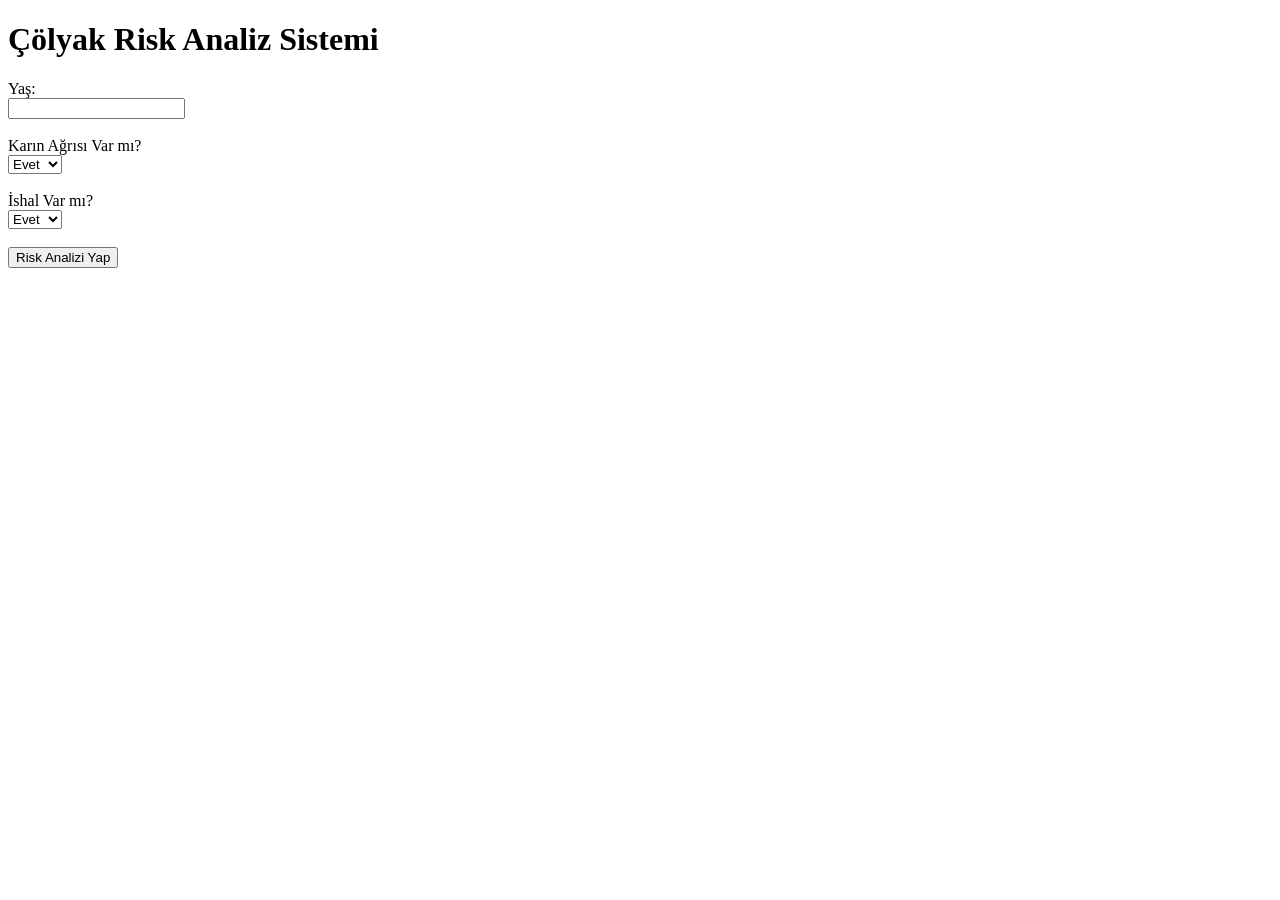
==== templates/index.html @ 4a3d434b "Çölyak risk sistemi ilk sürüm" ====
<!DOCTYPE html>
<html>
<head>
    <title>Çölyak Risk Analiz Sistemi</title>
<head>
    <title>Çölyak Risk Analiz Sistemi</title>
    <link rel="stylesheet"
          href="{{ url_for('static', filename='css/style.css') }}">
</head>
<body>

<h1>Çölyak Risk Analiz Sistemi</h1>

<form action="/predict" method="POST">

    <label>Yaş:</label>
    <br>
    <input type="number" name="age" required>
    
    <br><br>

    <label>Karın Ağrısı Var mı?</label>
    <br>

    <select name="pain">
        <option value="1">Evet</option>
        <option value="0">Hayır</option>
    </select>

    <br><br>

    <label>İshal Var mı?</label>
    <br>

    <select name="diarrhea">
        <option value="1">Evet</option>
        <option value="0">Hayır</option>
    </select>

    <br><br>

    <button type="submit">
        Risk Analizi Yap
    </button>

</form>

</body>
</html>
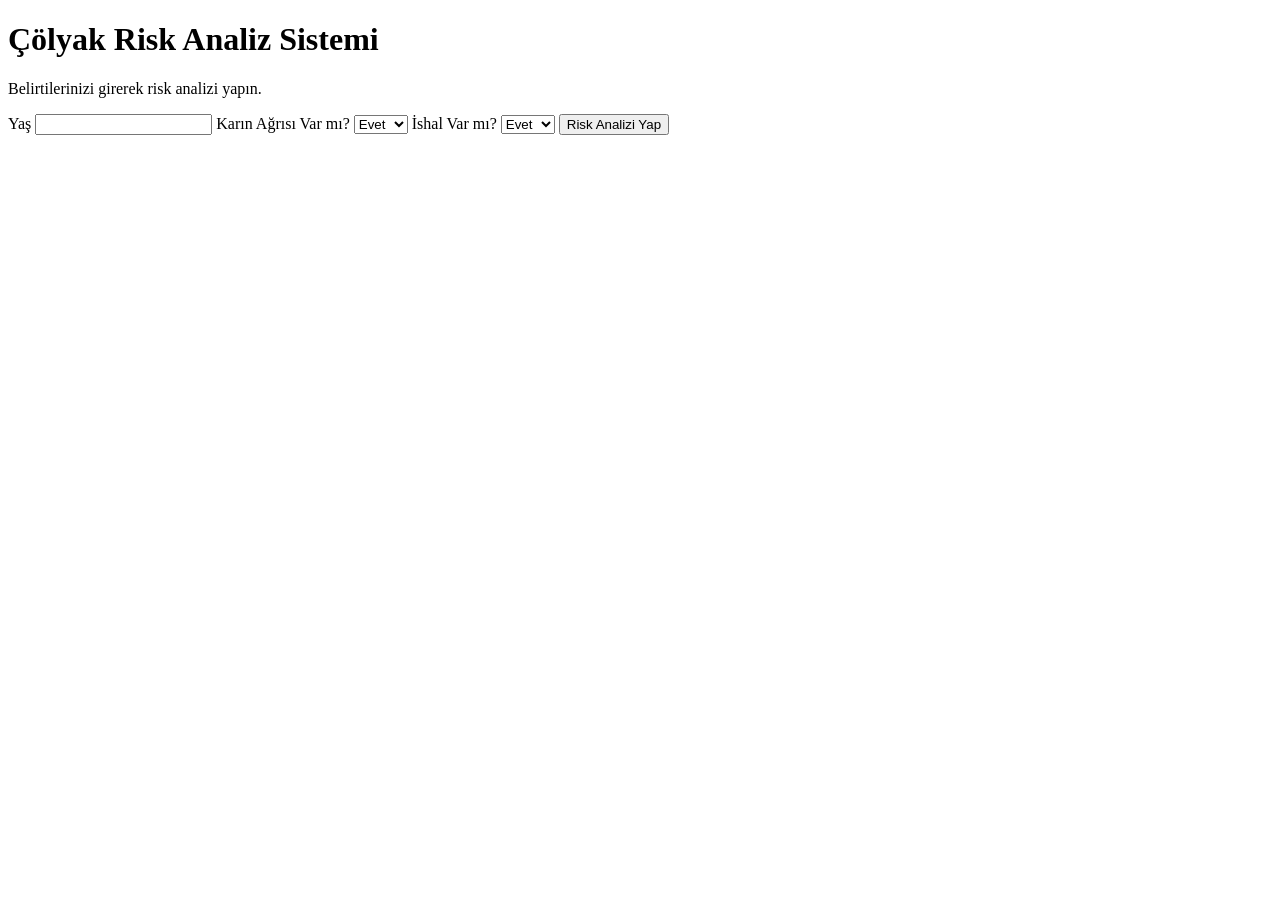
==== commit c9e9a534: "İlk çalışan sürüm" ====
--- a/templates/index.html
+++ b/templates/index.html
@@ -2,48 +2,42 @@
 <html>
 <head>
     <title>Çölyak Risk Analiz Sistemi</title>
-<head>
-    <title>Çölyak Risk Analiz Sistemi</title>
+
     <link rel="stylesheet"
-          href="{{ url_for('static', filename='css/style.css') }}">
+    href="{{ url_for('static', filename='css/style.css') }}">
 </head>
 <body>
 
-<h1>Çölyak Risk Analiz Sistemi</h1>
+<div class="container">
 
-<form action="/predict" method="POST">
+    <h1>Çölyak Risk Analiz Sistemi</h1>
 
-    <label>Yaş:</label>
-    <br>
-    <input type="number" name="age" required>
-    
-    <br><br>
+    <p>Belirtilerinizi girerek risk analizi yapın.</p>
 
-    <label>Karın Ağrısı Var mı?</label>
-    <br>
+    <form action="/predict" method="POST">
 
-    <select name="pain">
-        <option value="1">Evet</option>
-        <option value="0">Hayır</option>
-    </select>
+        <label>Yaş</label>
+        <input type="number" name="age" required>
 
-    <br><br>
+        <label>Karın Ağrısı Var mı?</label>
+        <select name="pain">
+            <option value="1">Evet</option>
+            <option value="0">Hayır</option>
+        </select>
 
-    <label>İshal Var mı?</label>
-    <br>
+        <label>İshal Var mı?</label>
+        <select name="diarrhea">
+            <option value="1">Evet</option>
+            <option value="0">Hayır</option>
+        </select>
 
-    <select name="diarrhea">
-        <option value="1">Evet</option>
-        <option value="0">Hayır</option>
-    </select>
+        <button type="submit">
+            Risk Analizi Yap
+        </button>
 
-    <br><br>
+    </form>
 
-    <button type="submit">
-        Risk Analizi Yap
-    </button>
-
-</form>
+</div>
 
 </body>
 </html>
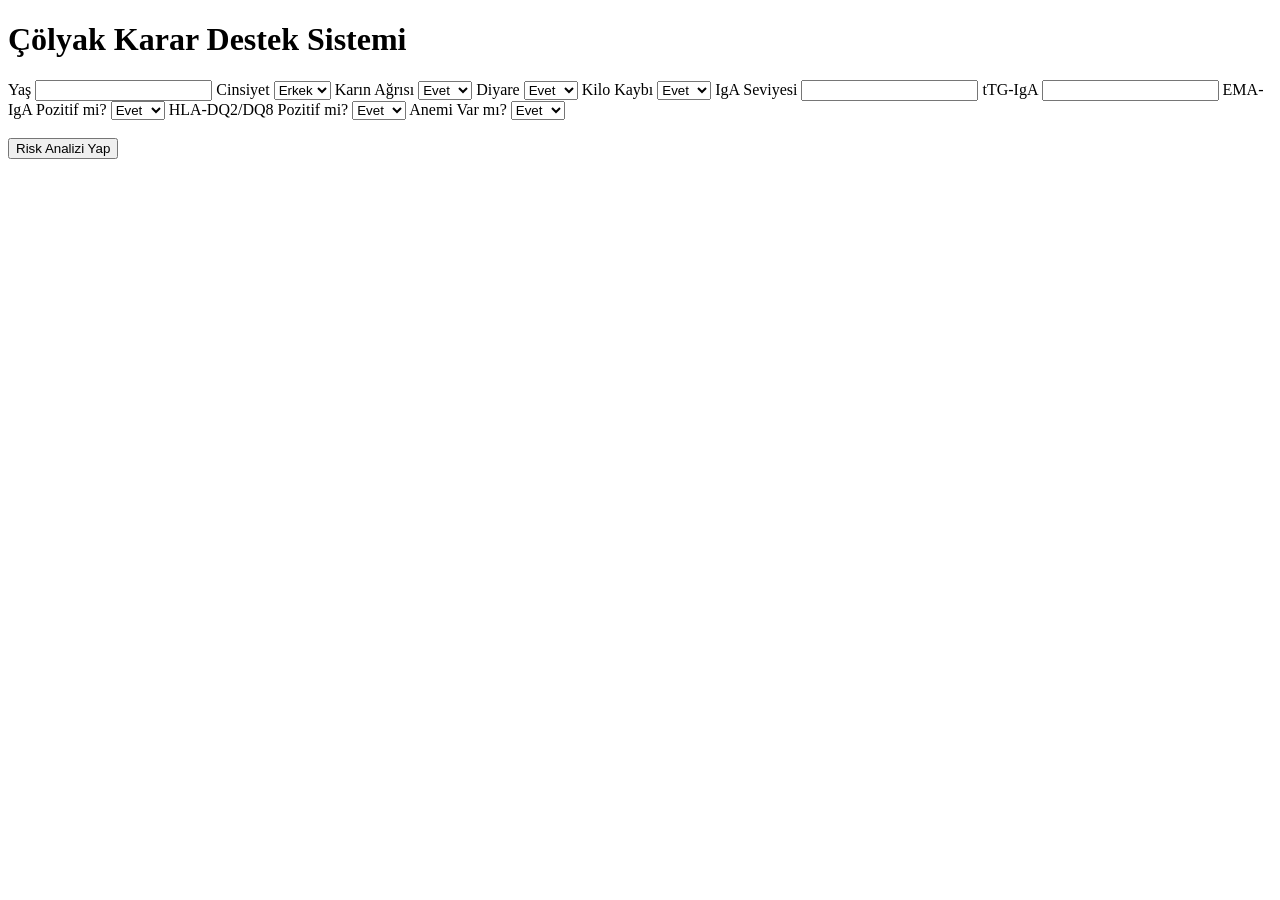
==== commit e1fb11f5: "Render deployment" ====
--- a/templates/index.html
+++ b/templates/index.html
@@ -1,7 +1,7 @@
 <!DOCTYPE html>
 <html>
 <head>
-    <title>Çölyak Risk Analiz Sistemi</title>
+    <title>Çölyak Karar Destek Sistemi</title>
 
     <link rel="stylesheet"
     href="{{ url_for('static', filename='css/style.css') }}">
@@ -10,26 +10,62 @@
 
 <div class="container">
 
-    <h1>Çölyak Risk Analiz Sistemi</h1>
-
-    <p>Belirtilerinizi girerek risk analizi yapın.</p>
+    <h1>Çölyak Karar Destek Sistemi</h1>
 
     <form action="/predict" method="POST">
 
         <label>Yaş</label>
         <input type="number" name="age" required>
 
-        <label>Karın Ağrısı Var mı?</label>
+        <label>Cinsiyet</label>
+        <select name="gender">
+            <option>Erkek</option>
+            <option>Kadın</option>
+        </select>
+
+        <label>Karın Ağrısı</label>
         <select name="pain">
             <option value="1">Evet</option>
             <option value="0">Hayır</option>
         </select>
 
-        <label>İshal Var mı?</label>
+        <label>Diyare</label>
         <select name="diarrhea">
             <option value="1">Evet</option>
             <option value="0">Hayır</option>
         </select>
+
+        <label>Kilo Kaybı</label>
+        <select name="weightloss">
+            <option value="1">Evet</option>
+            <option value="0">Hayır</option>
+        </select>
+
+        <label>IgA Seviyesi</label>
+        <input type="number" step="0.1" name="iga" required>
+
+        <label>tTG-IgA</label>
+        <input type="number" step="0.1" name="ttg" required>
+
+        <label>EMA-IgA Pozitif mi?</label>
+        <select name="ema">
+            <option value="1">Evet</option>
+            <option value="0">Hayır</option>
+        </select>
+
+        <label>HLA-DQ2/DQ8 Pozitif mi?</label>
+        <select name="hla">
+            <option value="1">Evet</option>
+            <option value="0">Hayır</option>
+        </select>
+
+        <label>Anemi Var mı?</label>
+        <select name="anemia">
+            <option value="1">Evet</option>
+            <option value="0">Hayır</option>
+        </select>
+
+        <br><br>
 
         <button type="submit">
             Risk Analizi Yap
